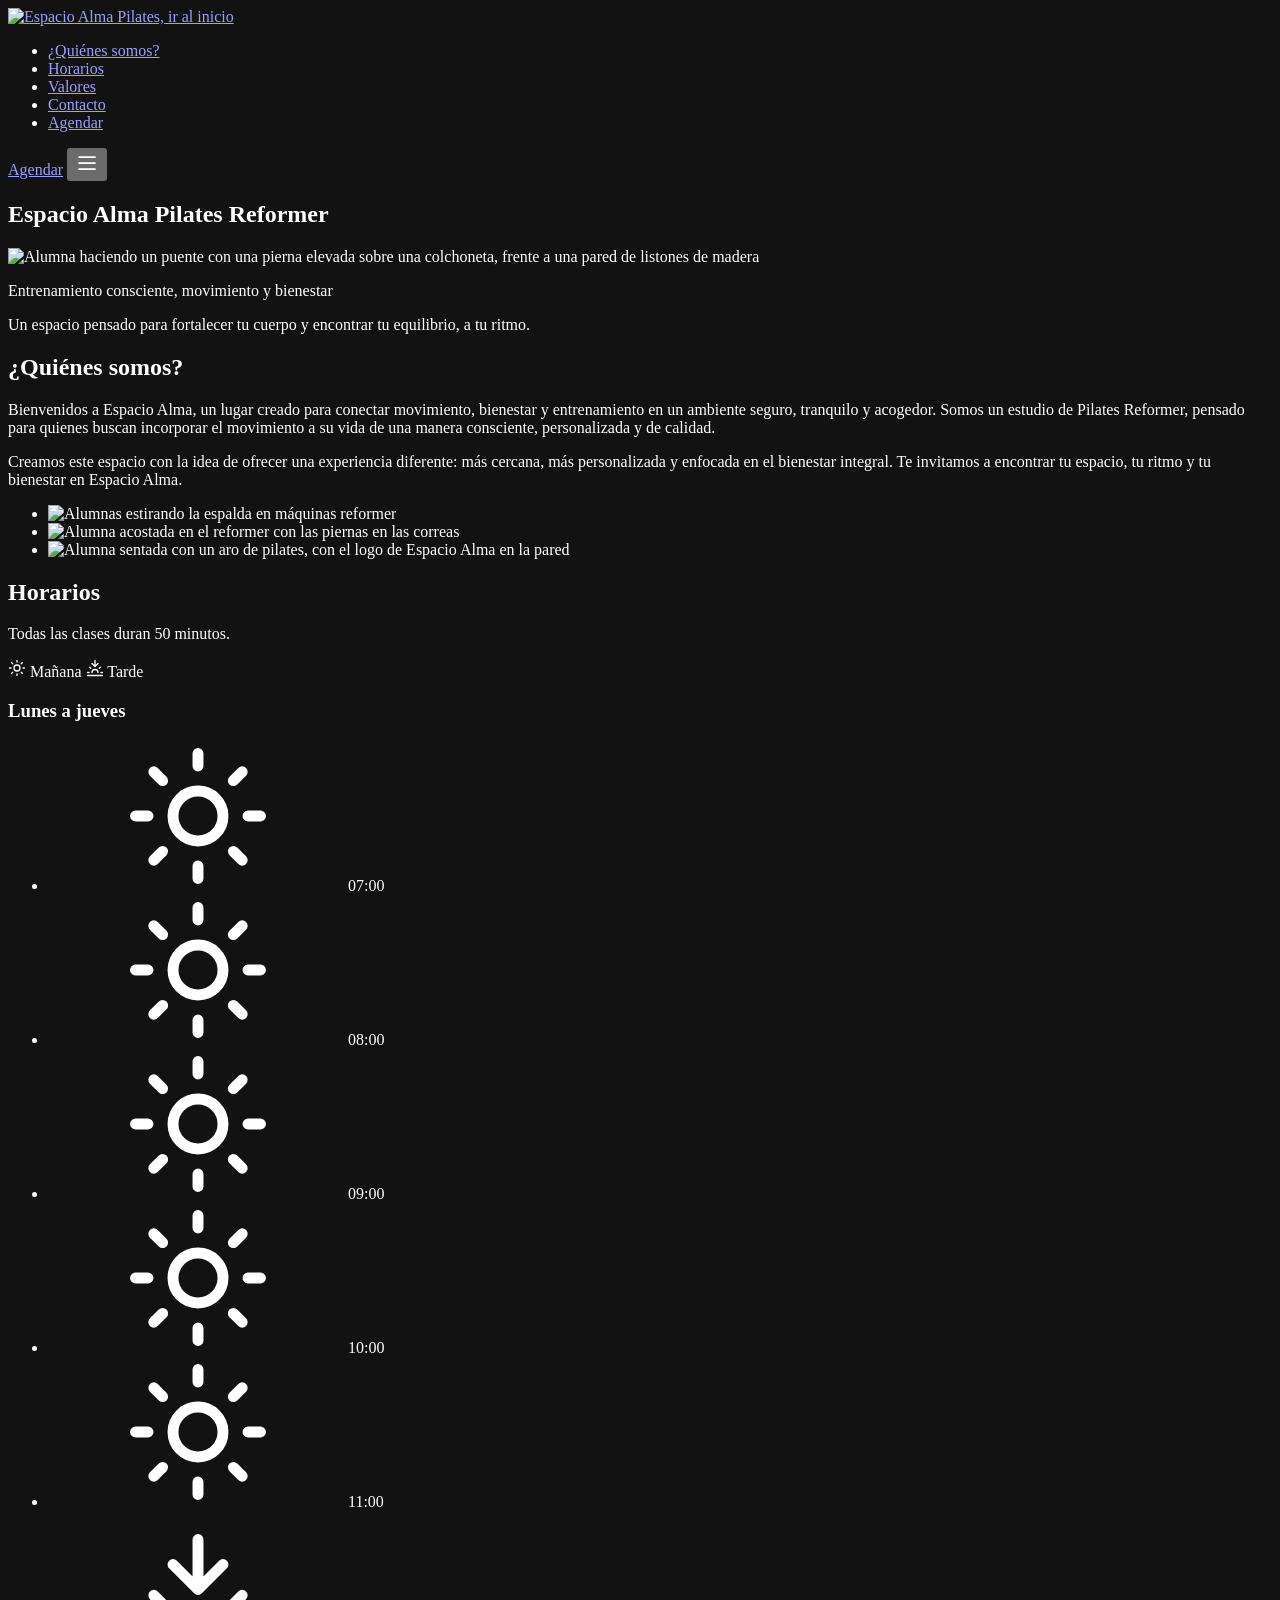
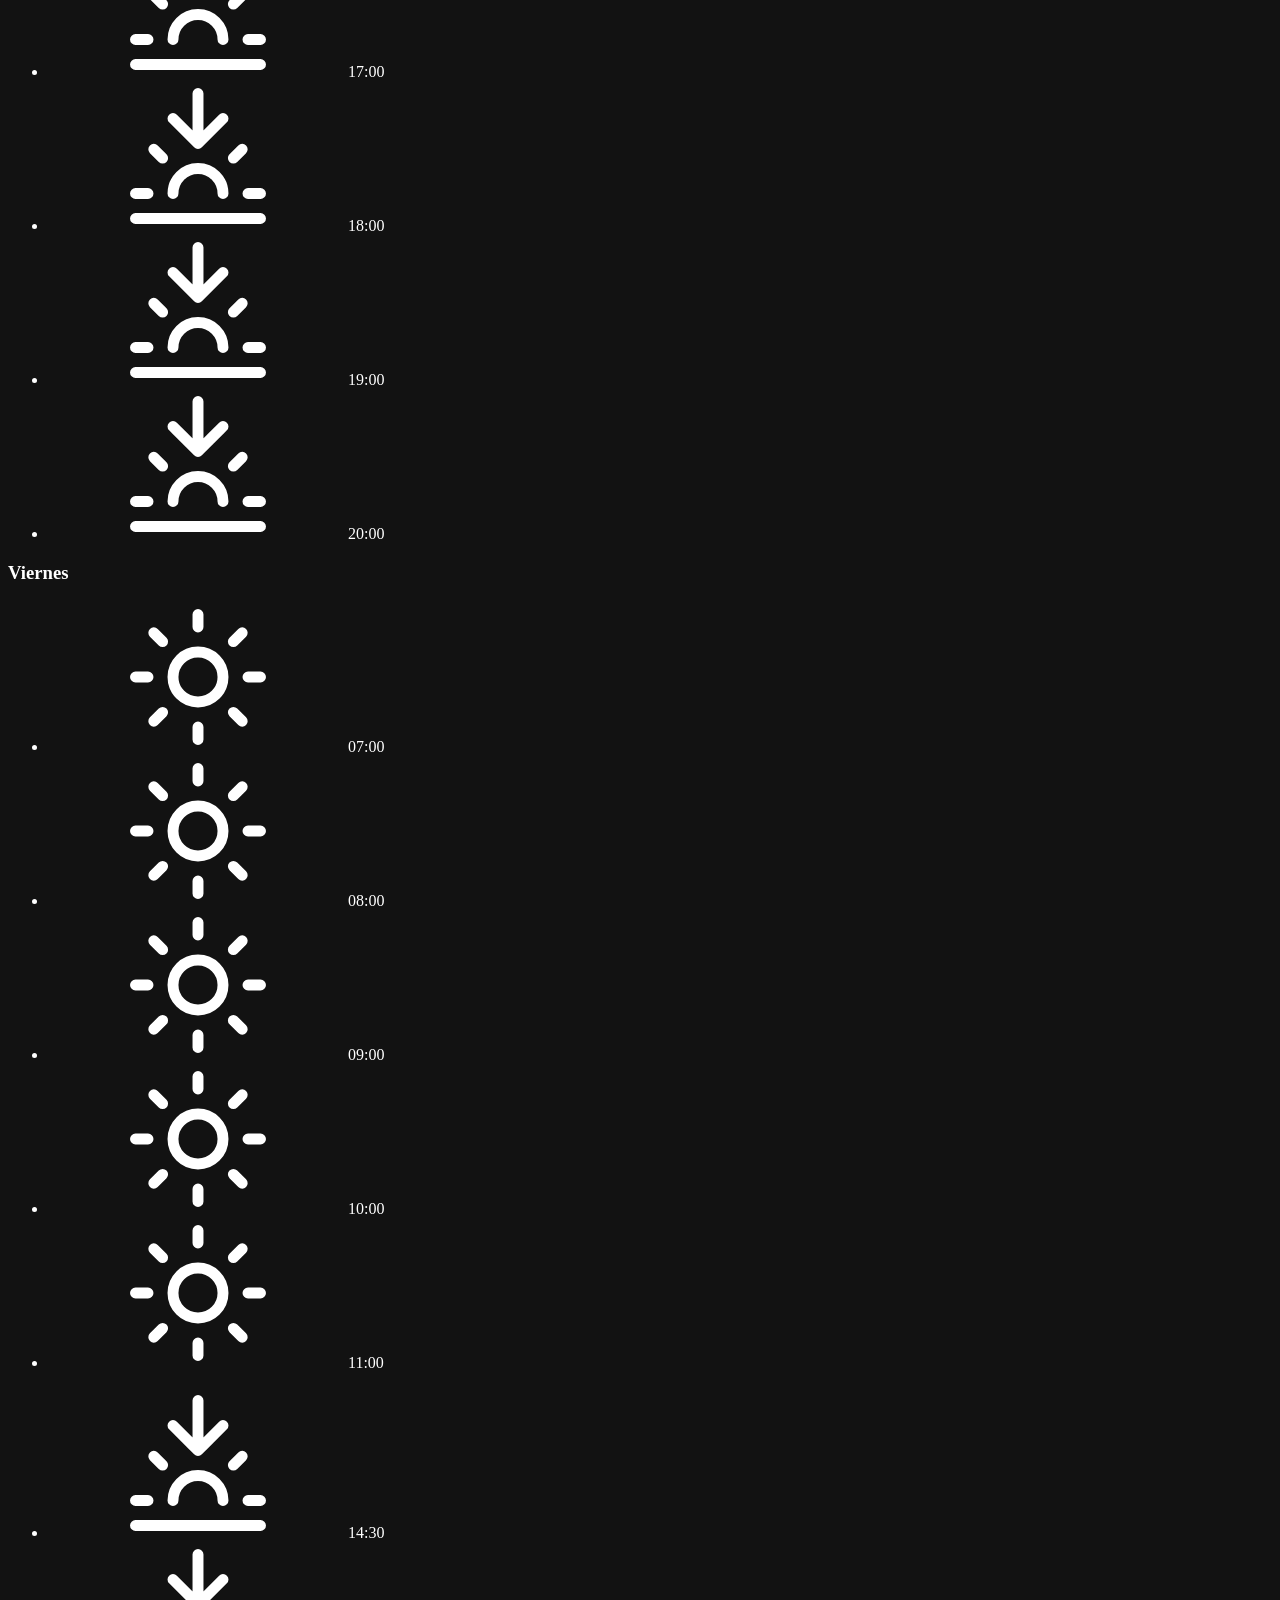
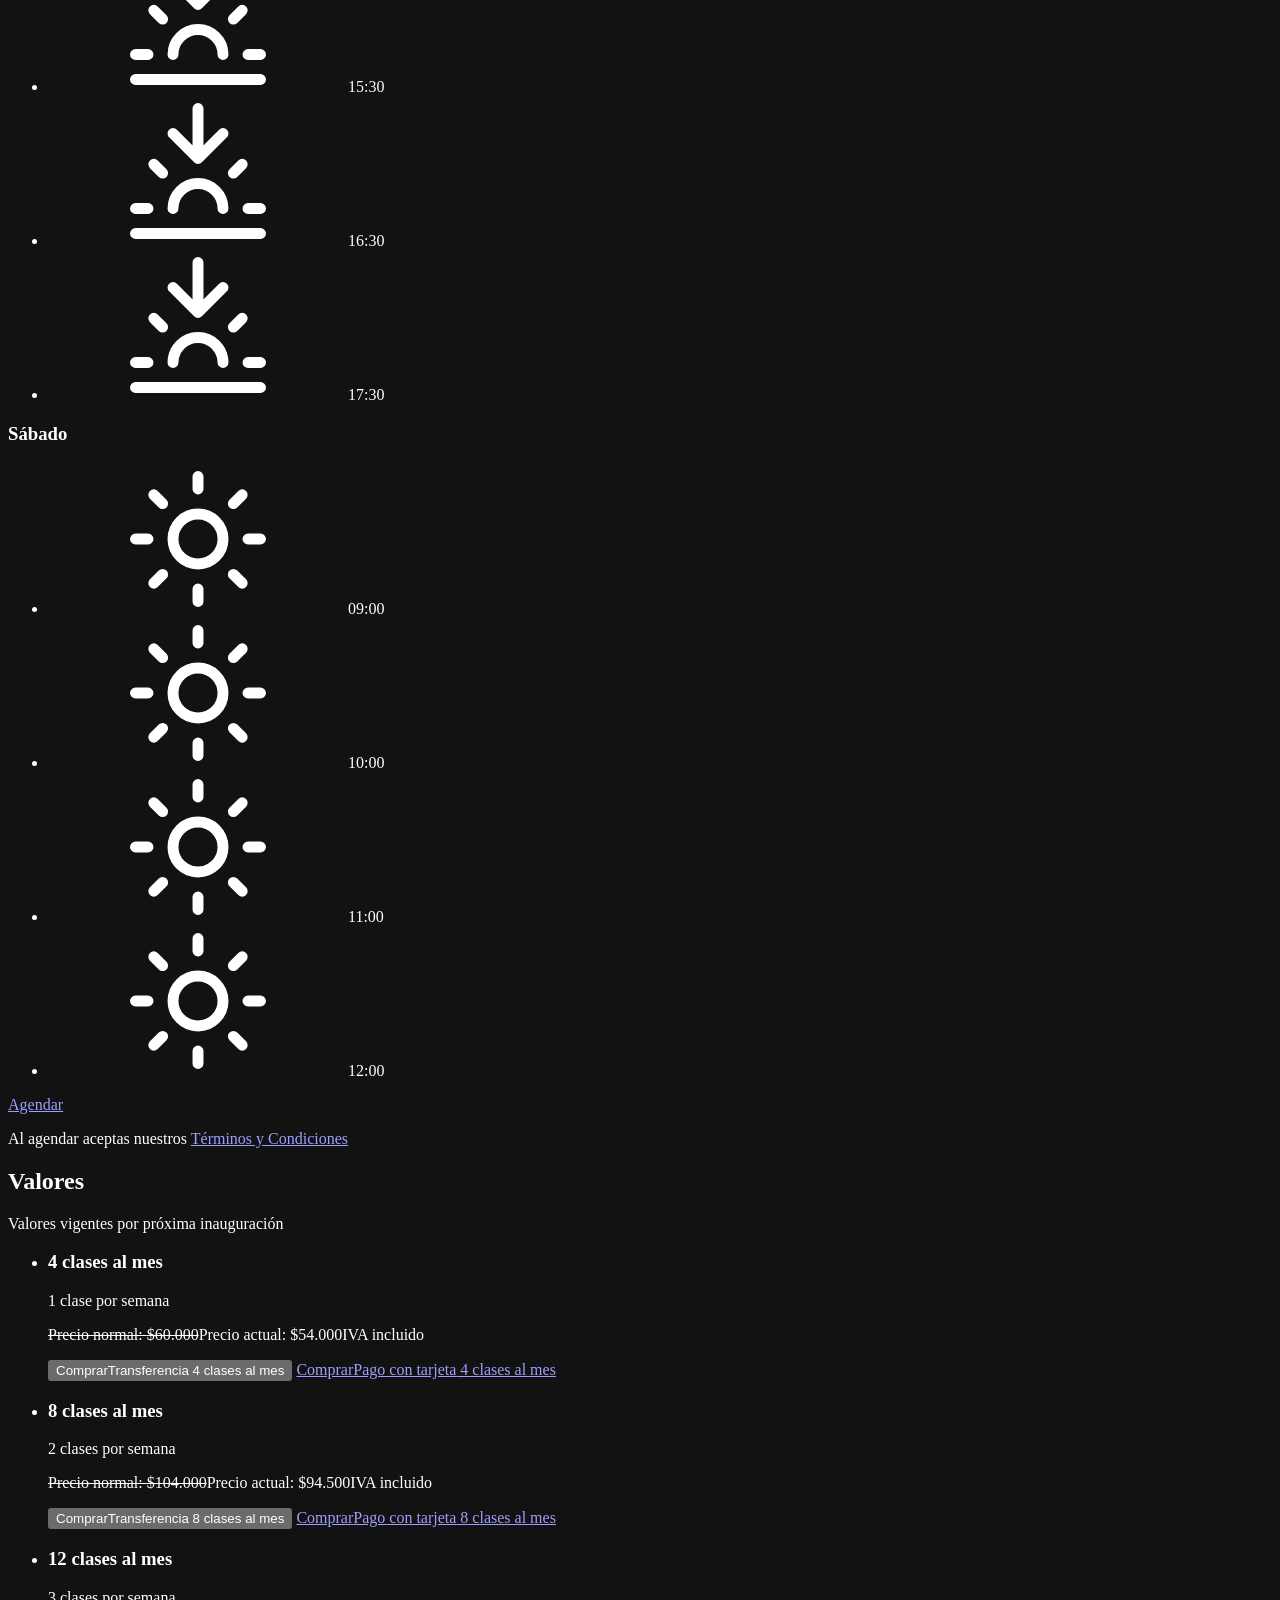
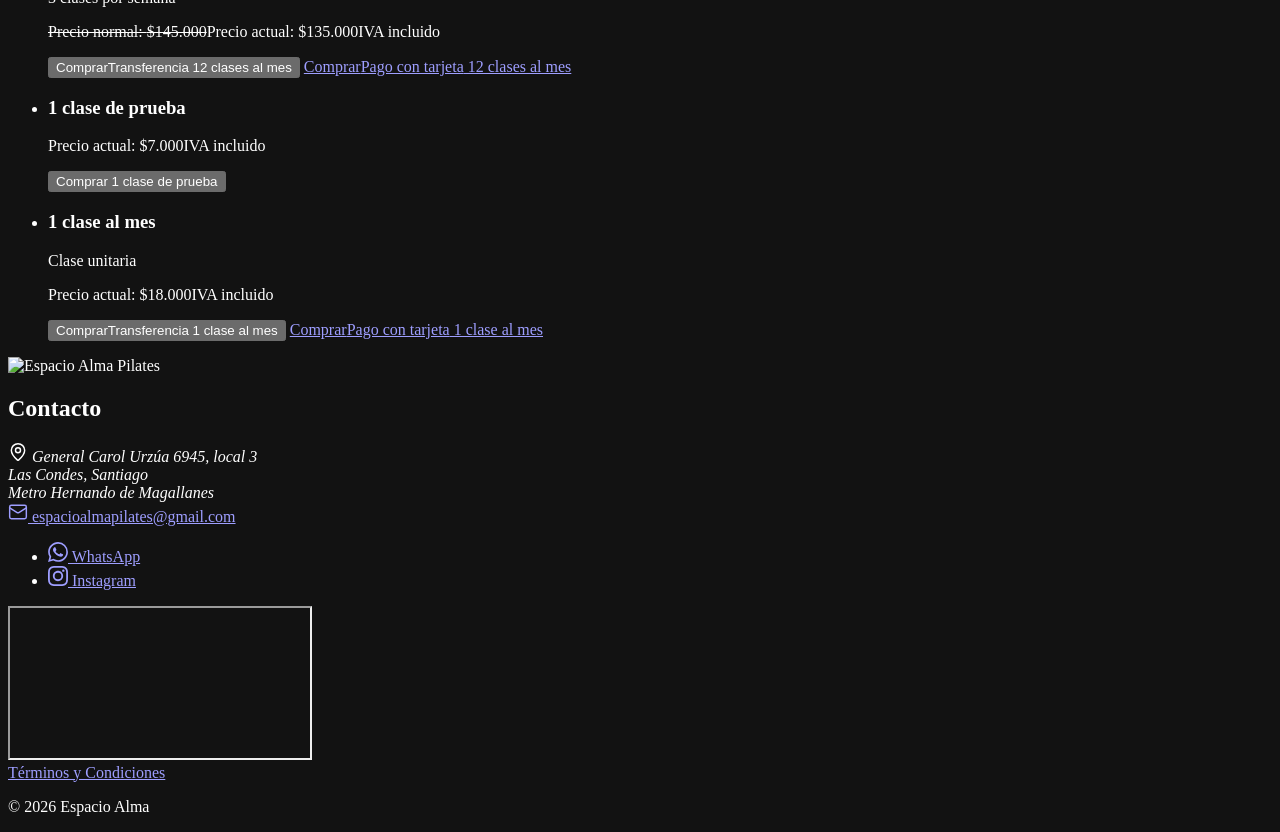
==== site/index.html @ cf37b1a9 "feat(form): add transfer dialog" ====
<!doctype html>
<html lang="es">
<head>
  <meta charset="utf-8">
  <meta name="viewport" content="width=device-width, initial-scale=1, viewport-fit=cover">
  <title>Espacio Alma</title>
  <meta name="description" content="Movimiento, entrenamiento y bienestar en un espacio seguro y acogedor. Estudio de Pilates Reformer en Las Condes, Santiago.">
  <!-- Canonical only names the page's URL and downloads nothing, so there is no file for integrity to check -->
  <!-- nosemgrep: html.security.audit.missing-integrity.missing-integrity -->
  <link rel="canonical" href="https://espacioalma.cl">
  <meta name="theme-color" content="#0b0b0b">
  <meta name="color-scheme" content="dark">
  <link rel="icon" href="/images/logos/espacio-alma-isotype-black.svg">
  <meta property="og:title" content="Espacio Alma">
  <meta property="og:description" content="Movimiento, entrenamiento y bienestar en un espacio seguro y acogedor. Estudio de Pilates Reformer en Las Condes, Santiago.">
  <meta property="og:locale" content="es_CL">
  <meta property="og:image" content="https://espacioalma.cl/images/photos/backbend-on-mat-horizontal.jpg">
  <meta property="og:type" content="website">
  <meta name="twitter:card" content="summary_large_image">
  <meta name="twitter:title" content="Espacio Alma">
  <meta name="twitter:description" content="Movimiento, entrenamiento y bienestar en un espacio seguro y acogedor. Estudio de Pilates Reformer en Las Condes, Santiago.">
  <meta name="twitter:image" content="https://espacioalma.cl/images/photos/backbend-on-mat-horizontal.jpg">
  <link rel="preload" href="/fonts/jost-latin.woff2" as="font" type="font/woff2" crossorigin>
  <link rel="preload" href="/fonts/nunito-sans-latin.woff2" as="font" type="font/woff2" crossorigin>
  <link rel="stylesheet" href="/css/base.css">
  <link rel="stylesheet" href="/css/header.css">
  <link rel="stylesheet" href="/css/hero.css">
  <link rel="stylesheet" href="/css/about.css">
  <link rel="stylesheet" href="/css/schedule.css">
  <link rel="stylesheet" href="/css/pricing.css">
  <link rel="stylesheet" href="/css/footer.css">
  <link rel="stylesheet" href="/css/transfer.css">
  <script type="module" src="/js/menu.js"></script>
</head>
<body>
  <header class="site-header" data-transparent="true">
    <div class="site-header__bar">
      <a class="site-header__logo" href="/">
        <img src="/images/logos/espacio-alma-logo-horizontal-white.svg" alt="Espacio Alma Pilates, ir al inicio" width="851" height="195">
      </a>
      <nav id="main-menu" class="site-header__nav" data-open="false" aria-label="Principal">
        <ul>
          <li><a href="#quienes-somos">¿Quiénes somos?</a></li>
          <li><a href="#horarios">Horarios</a></li>
          <li><a href="#valores">Valores</a></li>
          <li><a href="#contacto">Contacto</a></li>
          <li class="site-header__nav-booking"><a class="button" href="https://agendapro.com/site/cl/pilatesdemariacarolinajimenez/584762?hide_nearby=true" target="_blank" rel="noopener noreferrer">Agendar</a></li>
        </ul>
      </nav>
      <div class="site-header__actions">
        <a class="button button--small" href="https://agendapro.com/site/cl/pilatesdemariacarolinajimenez/584762?hide_nearby=true" target="_blank" rel="noopener noreferrer">Agendar</a>
        <button type="button" class="site-header__menu-button" aria-expanded="false" aria-controls="main-menu" aria-label="Menú">
          <!-- Lucide "menu" icon (ISC license) -->
          <svg viewBox="0 0 24 24" width="24" height="24" fill="none" stroke="currentColor" stroke-width="1.75" stroke-linecap="round" aria-hidden="true"><path d="M4 6h16M4 12h16M4 18h16"/></svg>
        </button>
      </div>
    </div>
  </header>
  <main>
    <section class="hero">
      <h1 class="sr-only">Espacio Alma Pilates Reformer</h1>
      <!-- shortcut: no srcset, the full-screen cover crop never shows it under ~925px wide; add one if a larger original replaces it -->
      <img class="hero__photo hero__photo--backbend" src="/images/photos/backbend-on-mat-horizontal.jpg" alt="Alumna haciendo un puente con una pierna elevada sobre una colchoneta, frente a una pared de listones de madera" width="1493" height="839" fetchpriority="high">
      <div class="hero__content">
        <p class="hero__title">Entrenamiento consciente, movimiento y bienestar</p>
        <p class="hero__tagline">Un espacio pensado para fortalecer tu cuerpo y encontrar tu equilibrio, a tu ritmo.</p>
      </div>
    </section>
    <section id="quienes-somos" class="about">
      <h2 class="title">¿Quiénes somos?</h2>
      <div class="about__text">
        <p>Bienvenidos a Espacio Alma, un lugar creado para conectar movimiento, bienestar y entrenamiento en un ambiente seguro, tranquilo y acogedor. Somos un estudio de Pilates Reformer, pensado para quienes buscan incorporar el movimiento a su vida de una manera consciente, personalizada y de calidad.</p>
        <p>Creamos este espacio con la idea de ofrecer una experiencia diferente: más cercana, más personalizada y enfocada en el bienestar integral. Te invitamos a encontrar tu espacio, tu ritmo y tu bienestar en Espacio Alma.</p>
      </div>
      <ul class="photo-trio">
        <li><img src="/images/photos/reformer-back-stretch-vertical.jpg" srcset="/images/photos/reformer-back-stretch-vertical-512.jpg 512w, /images/photos/reformer-back-stretch-vertical.jpg 1024w" sizes="(min-width: 1240px) 385px, 31vw" alt="Alumnas estirando la espalda en máquinas reformer" width="1024" height="1536" loading="lazy"></li>
        <li><img src="/images/photos/reformer-legs-in-straps-vertical.jpg" srcset="/images/photos/reformer-legs-in-straps-vertical-512.jpg 512w, /images/photos/reformer-legs-in-straps-vertical.jpg 1054w" sizes="(min-width: 1240px) 470px, (min-width: 768px) 38vw, calc(46vw - 11px)" alt="Alumna acostada en el reformer con las piernas en las correas" width="1054" height="1492" loading="lazy"></li>
        <li><img src="/images/photos/pilates-ring-with-logo-vertical.jpg" srcset="/images/photos/pilates-ring-with-logo-vertical-512.jpg 512w, /images/photos/pilates-ring-with-logo-vertical.jpg 1024w" sizes="(min-width: 1240px) 385px, 31vw" alt="Alumna sentada con un aro de pilates, con el logo de Espacio Alma en la pared" width="1024" height="1536" loading="lazy"></li>
      </ul>
    </section>
    <section id="horarios" class="section section--gray">
      <div class="container">
        <h2 class="title">Horarios</h2>
        <p class="subtitle">Todas las clases duran 50 minutos.</p>
        <!-- Lucide "sun" and "sunset" icons (ISC license), drawn once here and reused by every time -->
        <p class="legend" aria-hidden="true">
          <span><svg width="18" height="18"><symbol id="icon-morning" viewBox="0 0 24 24"><g fill="none" stroke="currentColor" stroke-width="1.75" stroke-linecap="round" stroke-linejoin="round"><circle cx="12" cy="12" r="4"/><path d="M12 2v2M12 20v2M4.93 4.93l1.41 1.41M17.66 17.66l1.41 1.41M2 12h2M20 12h2M6.34 17.66l-1.41 1.41M19.07 4.93l-1.41 1.41"/></g></symbol><use href="#icon-morning"/></svg> Mañana</span>
          <span><svg width="18" height="18"><symbol id="icon-afternoon" viewBox="0 0 24 24"><path fill="none" stroke="currentColor" stroke-width="1.75" stroke-linecap="round" stroke-linejoin="round" d="M12 10V2M4.93 10.93l1.41 1.41M2 18h2M20 18h2M19.07 10.93l-1.41 1.41M22 22H2M16 6l-4 4-4-4M16 18a4 4 0 0 0-8 0"/></symbol><use href="#icon-afternoon"/></svg> Tarde</span>
        </p>
        <div class="schedule">
          <div class="schedule__group">
            <h3 class="schedule__days">Lunes a jueves</h3>
            <div class="schedule__slots">
              <ul class="schedule__times" aria-label="Mañana">
                <li><svg aria-hidden="true"><use href="#icon-morning"/></svg>07:00</li>
                <li><svg aria-hidden="true"><use href="#icon-morning"/></svg>08:00</li>
                <li><svg aria-hidden="true"><use href="#icon-morning"/></svg>09:00</li>
                <li><svg aria-hidden="true"><use href="#icon-morning"/></svg>10:00</li>
                <li><svg aria-hidden="true"><use href="#icon-morning"/></svg>11:00</li>
              </ul>
              <ul class="schedule__times" aria-label="Tarde">
                <li><svg aria-hidden="true"><use href="#icon-afternoon"/></svg>17:00</li>
                <li><svg aria-hidden="true"><use href="#icon-afternoon"/></svg>18:00</li>
                <li><svg aria-hidden="true"><use href="#icon-afternoon"/></svg>19:00</li>
                <li><svg aria-hidden="true"><use href="#icon-afternoon"/></svg>20:00</li>
              </ul>
            </div>
          </div>
          <div class="schedule__group">
            <h3 class="schedule__days">Viernes</h3>
            <div class="schedule__slots">
              <ul class="schedule__times" aria-label="Mañana">
                <li><svg aria-hidden="true"><use href="#icon-morning"/></svg>07:00</li>
                <li><svg aria-hidden="true"><use href="#icon-morning"/></svg>08:00</li>
                <li><svg aria-hidden="true"><use href="#icon-morning"/></svg>09:00</li>
                <li><svg aria-hidden="true"><use href="#icon-morning"/></svg>10:00</li>
                <li><svg aria-hidden="true"><use href="#icon-morning"/></svg>11:00</li>
              </ul>
              <ul class="schedule__times" aria-label="Tarde">
                <li><svg aria-hidden="true"><use href="#icon-afternoon"/></svg>14:30</li>
                <li><svg aria-hidden="true"><use href="#icon-afternoon"/></svg>15:30</li>
                <li><svg aria-hidden="true"><use href="#icon-afternoon"/></svg>16:30</li>
                <li><svg aria-hidden="true"><use href="#icon-afternoon"/></svg>17:30</li>
              </ul>
            </div>
          </div>
          <div class="schedule__group">
            <h3 class="schedule__days">Sábado</h3>
            <div class="schedule__slots">
              <ul class="schedule__times" aria-label="Mañana">
                <li><svg aria-hidden="true"><use href="#icon-morning"/></svg>09:00</li>
                <li><svg aria-hidden="true"><use href="#icon-morning"/></svg>10:00</li>
                <li><svg aria-hidden="true"><use href="#icon-morning"/></svg>11:00</li>
                <li><svg aria-hidden="true"><use href="#icon-morning"/></svg>12:00</li>
              </ul>
            </div>
          </div>
        </div>
        <div class="booking">
          <a class="button" href="https://agendapro.com/site/cl/pilatesdemariacarolinajimenez/584762?hide_nearby=true" target="_blank" rel="noopener noreferrer">Agendar</a>
          <p class="booking__terms">Al agendar aceptas nuestros <a href="/terminos-y-condiciones">Términos y Condiciones</a></p>
        </div>
      </div>
    </section>
    <section id="valores" class="section">
      <div class="container">
        <h2 class="title">Valores</h2>
        <p class="subtitle subtitle--strong">Valores vigentes por próxima inauguración</p>
        <ul class="plans">
          <li class="plan">
            <div class="plan__info">
              <h3 class="plan__name"><span class="plan__count">4</span> <span class="plan__unit">clases al mes</span></h3>
              <p class="plan__detail">1 clase por semana</p>
            </div>
            <p class="plan__prices"><s class="plan__previous"><span class="sr-only">Precio normal: </span>$60.000</s><span class="plan__price"><span class="sr-only">Precio actual: </span>$54.000</span><span class="plan__note">IVA incluido</span></p>
            <div class="plan__buttons">
              <button type="button" class="button plan__button" commandfor="transfer" command="show-modal" value="4 clases al mes ($54.000)"><span>Comprar</span><span class="plan__method">Transferencia</span><span class="sr-only"> 4 clases al mes</span></button>
              <a class="button plan__button" href="https://agendapro.com/site/cl/pilatesdemariacarolinajimenez/584762?hide_nearby=true" target="_blank" rel="noopener noreferrer"><span>Comprar</span><span class="plan__method">Pago con tarjeta</span><span class="sr-only"> 4 clases al mes</span></a>
            </div>
          </li>
          <li class="plan">
            <div class="plan__info">
              <h3 class="plan__name"><span class="plan__count">8</span> <span class="plan__unit">clases al mes</span></h3>
              <p class="plan__detail">2 clases por semana</p>
            </div>
            <p class="plan__prices"><s class="plan__previous"><span class="sr-only">Precio normal: </span>$104.000</s><span class="plan__price"><span class="sr-only">Precio actual: </span>$94.500</span><span class="plan__note">IVA incluido</span></p>
            <div class="plan__buttons">
              <button type="button" class="button plan__button" commandfor="transfer" command="show-modal" value="8 clases al mes ($94.500)"><span>Comprar</span><span class="plan__method">Transferencia</span><span class="sr-only"> 8 clases al mes</span></button>
              <a class="button plan__button" href="https://agendapro.com/site/cl/pilatesdemariacarolinajimenez/584762?hide_nearby=true" target="_blank" rel="noopener noreferrer"><span>Comprar</span><span class="plan__method">Pago con tarjeta</span><span class="sr-only"> 8 clases al mes</span></a>
            </div>
          </li>
          <li class="plan">
            <div class="plan__info">
              <h3 class="plan__name"><span class="plan__count">12</span> <span class="plan__unit">clases al mes</span></h3>
              <p class="plan__detail">3 clases por semana</p>
            </div>
            <p class="plan__prices"><s class="plan__previous"><span class="sr-only">Precio normal: </span>$145.000</s><span class="plan__price"><span class="sr-only">Precio actual: </span>$135.000</span><span class="plan__note">IVA incluido</span></p>
            <div class="plan__buttons">
              <button type="button" class="button plan__button" commandfor="transfer" command="show-modal" value="12 clases al mes ($135.000)"><span>Comprar</span><span class="plan__method">Transferencia</span><span class="sr-only"> 12 clases al mes</span></button>
              <a class="button plan__button" href="https://agendapro.com/site/cl/pilatesdemariacarolinajimenez/584762?hide_nearby=true" target="_blank" rel="noopener noreferrer"><span>Comprar</span><span class="plan__method">Pago con tarjeta</span><span class="sr-only"> 12 clases al mes</span></a>
            </div>
          </li>
          <li class="plan">
            <div class="plan__info">
              <h3 class="plan__name"><span class="plan__count">1</span> <span class="plan__unit">clase de prueba</span></h3>
            </div>
            <p class="plan__prices"><span class="plan__price"><span class="sr-only">Precio actual: </span>$7.000</span><span class="plan__note">IVA incluido</span></p>
            <div class="plan__buttons">
              <button type="button" class="button plan__button" commandfor="transfer" command="show-modal" value="1 clase de prueba ($7.000)"><span>Comprar</span><span class="sr-only"> 1 clase de prueba</span></button>
            </div>
          </li>
          <li class="plan">
            <div class="plan__info">
              <h3 class="plan__name"><span class="plan__count">1</span> <span class="plan__unit">clase al mes</span></h3>
              <p class="plan__detail">Clase unitaria</p>
            </div>
            <p class="plan__prices"><span class="plan__price"><span class="sr-only">Precio actual: </span>$18.000</span><span class="plan__note">IVA incluido</span></p>
            <div class="plan__buttons">
              <button type="button" class="button plan__button" commandfor="transfer" command="show-modal" value="1 clase al mes ($18.000)"><span>Comprar</span><span class="plan__method">Transferencia</span><span class="sr-only"> 1 clase al mes</span></button>
              <a class="button plan__button" href="https://agendapro.com/site/cl/pilatesdemariacarolinajimenez/584762?hide_nearby=true" target="_blank" rel="noopener noreferrer"><span>Comprar</span><span class="plan__method">Pago con tarjeta</span><span class="sr-only"> 1 clase al mes</span></a>
            </div>
          </li>
        </ul>
        <dialog id="transfer" class="transfer" aria-labelledby="transfer-title" tabindex="-1" autofocus>
          <div class="transfer__box">
            <button type="button" class="transfer__close" aria-label="Cerrar" commandfor="transfer" command="close">×</button>
            <h1 id="transfer-title" class="transfer__title">Pago con transferencia</h1>
            <p class="transfer__plan"></p>
            <form class="transfer__form" action="https://script.google.com/macros/s/AKfycbyb5BJ1t9gWfDEuC8ehNtrVmK2Mwu0qpOcT61RiPQJoORtY2RmeuXIYQFNbuqDO52m5QA/exec" method="post">
              <p class="transfer__intro">Déjanos tus datos y te enviaremos por correo la información para transferir.</p>
              <div class="transfer__choice">
                <label for="transfer-plan">Plan</label>
                <select id="transfer-plan" name="plan" required>
                  <option value="" disabled selected>Elige un plan</option>
                  <option value="4 clases al mes ($54.000)">4 clases al mes · $54.000</option>
                  <option value="8 clases al mes ($94.500)">8 clases al mes · $94.500</option>
                  <option value="12 clases al mes ($135.000)">12 clases al mes · $135.000</option>
                  <option value="1 clase de prueba ($7.000)">1 clase de prueba · $7.000</option>
                  <option value="1 clase al mes ($18.000)">1 clase al mes · $18.000</option>
                </select>
              </div>
              <div class="field">
                <input id="transfer-name" name="name" placeholder=" " required autocomplete="name" autocapitalize="words" maxlength="120" aria-describedby="transfer-name-message">
                <label for="transfer-name">Nombre y apellido</label>
                <p id="transfer-name-message" class="field__message" aria-live="polite"></p>
              </div>
              <div class="field">
                <input id="transfer-email" name="email" type="email" inputmode="email" placeholder=" " required autocomplete="email" autocorrect="off" spellcheck="false" maxlength="120" aria-describedby="transfer-email-message">
                <label for="transfer-email">Correo</label>
                <p id="transfer-email-message" class="field__message" aria-live="polite"></p>
              </div>
              <div class="field">
                <input id="transfer-phone" name="phone" type="tel" placeholder="+56 9 1234 5678" required autocomplete="tel" maxlength="20" aria-describedby="transfer-phone-message">
                <label for="transfer-phone">Teléfono</label>
                <p id="transfer-phone-message" class="field__message" aria-live="polite"></p>
              </div>
              <input class="transfer__trap" name="website" tabindex="-1" autocomplete="off" aria-hidden="true">
              <p class="transfer__privacy">Usamos tus datos solo para tu inscripción y el pago. Más información en los <a href="/terminos-y-condiciones" target="_blank" rel="noopener noreferrer">Términos y Condiciones</a>.</p>
              <button type="submit" class="button transfer__submit">Enviar</button>
            </form>
          </div>
        </dialog>
        <template id="transfer-done">
          <div class="transfer__done" tabindex="-1">
            <p>Gracias por la información. En breve te contactaremos para enviarte los datos de transferencia.</p>
            <!-- Against scams: someone could write pretending to be the studio with another bank account -->
            <p><strong>IMPORTANTE:</strong> Los datos para transferir te llegarán solo desde <strong class="transfer__email">espacioalmapilates@gmail.com</strong>. Si recibes datos bancarios desde otra dirección, no transfieras y avísanos.</p>
            <button type="button" class="button transfer__submit">Cerrar</button>
          </div>
        </template>
      </div>
    </section>
  </main>
  <footer id="contacto" class="site-footer">
    <div class="container">
      <div class="site-footer__body">
        <div class="site-footer__info">
          <img class="site-footer__logo" src="/images/logos/espacio-alma-logo.svg" alt="Espacio Alma Pilates" width="596" height="457" loading="lazy">
          <h2 class="sr-only">Contacto</h2>
          <!-- Icons: location and email from Lucide (ISC), WhatsApp and Instagram from Simple Icons (CC0) -->
          <address class="site-footer__item">
            <svg viewBox="0 0 24 24" width="20" height="20" aria-hidden="true"><g fill="none" stroke="currentColor" stroke-width="1.75" stroke-linecap="round" stroke-linejoin="round"><path d="M20 10c0 4.993-5.539 10.193-7.399 11.799a1 1 0 0 1-1.202 0C9.539 20.193 4 14.993 4 10a8 8 0 0 1 16 0"/><circle cx="12" cy="10" r="3"/></g></svg>
            <span>General Carol Urzúa 6945, local 3<br>Las Condes, Santiago<br><span class="site-footer__landmark">Metro Hernando de Magallanes</span></span>
          </address>
          <a class="site-footer__item" href="mailto:espacioalmapilates@gmail.com">
            <svg viewBox="0 0 24 24" width="20" height="20" aria-hidden="true"><g fill="none" stroke="currentColor" stroke-width="1.75" stroke-linecap="round" stroke-linejoin="round"><path d="m22 7-8.991 5.727a2 2 0 0 1-2.009 0L2 7"/><rect x="2" y="4" width="20" height="16" rx="2"/></g></svg>
            <span>espacioalmapilates@gmail.com</span>
          </a>
          <ul class="site-footer__buttons">
            <li>
              <a class="site-footer__button site-footer__button--whatsapp" href="https://wa.me/56963004169" target="_blank" rel="noopener noreferrer">
                <svg viewBox="0 0 24 24" width="20" height="20" aria-hidden="true"><path fill="currentColor" d="M17.472 14.382c-.297-.149-1.758-.867-2.03-.967-.273-.099-.471-.148-.67.15-.197.297-.767.966-.94 1.164-.173.199-.347.223-.644.075-.297-.15-1.255-.463-2.39-1.475-.883-.788-1.48-1.761-1.653-2.059-.173-.297-.018-.458.13-.606.134-.133.298-.347.446-.52.149-.174.198-.298.298-.497.099-.198.05-.371-.025-.52-.075-.149-.669-1.612-.916-2.207-.242-.579-.487-.5-.669-.51-.173-.008-.371-.01-.57-.01-.198 0-.52.074-.792.372-.272.297-1.04 1.016-1.04 2.479 0 1.462 1.065 2.875 1.213 3.074.149.198 2.096 3.2 5.077 4.487.709.306 1.262.489 1.694.625.712.227 1.36.195 1.871.118.571-.085 1.758-.719 2.006-1.413.248-.694.248-1.289.173-1.413-.074-.124-.272-.198-.57-.347m-5.421 7.403h-.004a9.87 9.87 0 01-5.031-1.378l-.361-.214-3.741.982.998-3.648-.235-.374a9.86 9.86 0 01-1.51-5.26c.001-5.45 4.436-9.884 9.888-9.884 2.64 0 5.122 1.03 6.988 2.898a9.825 9.825 0 012.893 6.994c-.003 5.45-4.437 9.884-9.885 9.884m8.413-18.297A11.815 11.815 0 0012.05 0C5.495 0 .16 5.335.157 11.892c0 2.096.547 4.142 1.588 5.945L.057 24l6.305-1.654a11.882 11.882 0 005.683 1.448h.005c6.554 0 11.89-5.335 11.893-11.893a11.821 11.821 0 00-3.48-8.413Z"/></svg>
                WhatsApp
              </a>
            </li>
            <li>
              <a class="site-footer__button site-footer__button--instagram" href="https://www.instagram.com/espacioalma.pilates/" target="_blank" rel="noopener noreferrer">
                <svg viewBox="0 0 24 24" width="20" height="20" aria-hidden="true"><path fill="currentColor" d="M7.0301.084c-1.2768.0602-2.1487.264-2.911.5634-.7888.3075-1.4575.72-2.1228 1.3877-.6652.6677-1.075 1.3368-1.3802 2.127-.2954.7638-.4956 1.6365-.552 2.914-.0564 1.2775-.0689 1.6882-.0626 4.947.0062 3.2586.0206 3.6671.0825 4.9473.061 1.2765.264 2.1482.5635 2.9107.308.7889.72 1.4573 1.388 2.1228.6679.6655 1.3365 1.0743 2.1285 1.38.7632.295 1.6361.4961 2.9134.552 1.2773.056 1.6884.069 4.9462.0627 3.2578-.0062 3.668-.0207 4.9478-.0814 1.28-.0607 2.147-.2652 2.9098-.5633.7889-.3086 1.4578-.72 2.1228-1.3881.665-.6682 1.0745-1.3378 1.3795-2.1284.2957-.7632.4966-1.636.552-2.9124.056-1.2809.0692-1.6898.063-4.948-.0063-3.2583-.021-3.6668-.0817-4.9465-.0607-1.2797-.264-2.1487-.5633-2.9117-.3084-.7889-.72-1.4568-1.3876-2.1228C21.2982 1.33 20.628.9208 19.8378.6165 19.074.321 18.2017.1197 16.9244.0645 15.6471.0093 15.236-.005 11.977.0014 8.718.0076 8.31.0215 7.0301.0839m.1402 21.6932c-1.17-.0509-1.8053-.2453-2.2287-.408-.5606-.216-.96-.4771-1.3819-.895-.422-.4178-.6811-.8186-.9-1.378-.1644-.4234-.3624-1.058-.4171-2.228-.0595-1.2645-.072-1.6442-.079-4.848-.007-3.2037.0053-3.583.0607-4.848.05-1.169.2456-1.805.408-2.2282.216-.5613.4762-.96.895-1.3816.4188-.4217.8184-.6814 1.3783-.9003.423-.1651 1.0575-.3614 2.227-.4171 1.2655-.06 1.6447-.072 4.848-.079 3.2033-.007 3.5835.005 4.8495.0608 1.169.0508 1.8053.2445 2.228.408.5608.216.96.4754 1.3816.895.4217.4194.6816.8176.9005 1.3787.1653.4217.3617 1.056.4169 2.2263.0602 1.2655.0739 1.645.0796 4.848.0058 3.203-.0055 3.5834-.061 4.848-.051 1.17-.245 1.8055-.408 2.2294-.216.5604-.4763.96-.8954 1.3814-.419.4215-.8181.6811-1.3783.9-.4224.1649-1.0577.3617-2.2262.4174-1.2656.0595-1.6448.072-4.8493.079-3.2045.007-3.5825-.006-4.848-.0608M16.953 5.5864A1.44 1.44 0 1 0 18.39 4.144a1.44 1.44 0 0 0-1.437 1.4424M5.8385 12.012c.0067 3.4032 2.7706 6.1557 6.173 6.1493 3.4026-.0065 6.157-2.7701 6.1506-6.1733-.0065-3.4032-2.771-6.1565-6.174-6.1498-3.403.0067-6.156 2.771-6.1496 6.1738M8 12.0077a4 4 0 1 1 4.008 3.9921A3.9996 3.9996 0 0 1 8 12.0077"/></svg>
                Instagram
              </a>
            </li>
          </ul>
        </div>
        <iframe class="site-footer__map" title="Mapa: General Carol Urzúa 6945, local 3, Las Condes, Santiago" src="https://www.google.com/maps?q=General%20Carol%20Urz%C3%BAa%206945%2C%20local%203%2C%20Las%20Condes%2C%20Santiago&amp;output=embed" loading="lazy"></iframe>
      </div>
      <div class="site-footer__bottom">
        <a href="/terminos-y-condiciones">Términos y Condiciones</a>
        <!-- shortcut: the year is fixed, update it every January -->
        <p>© 2026 Espacio Alma</p>
      </div>
    </div>
  </footer>
</body>
</html>
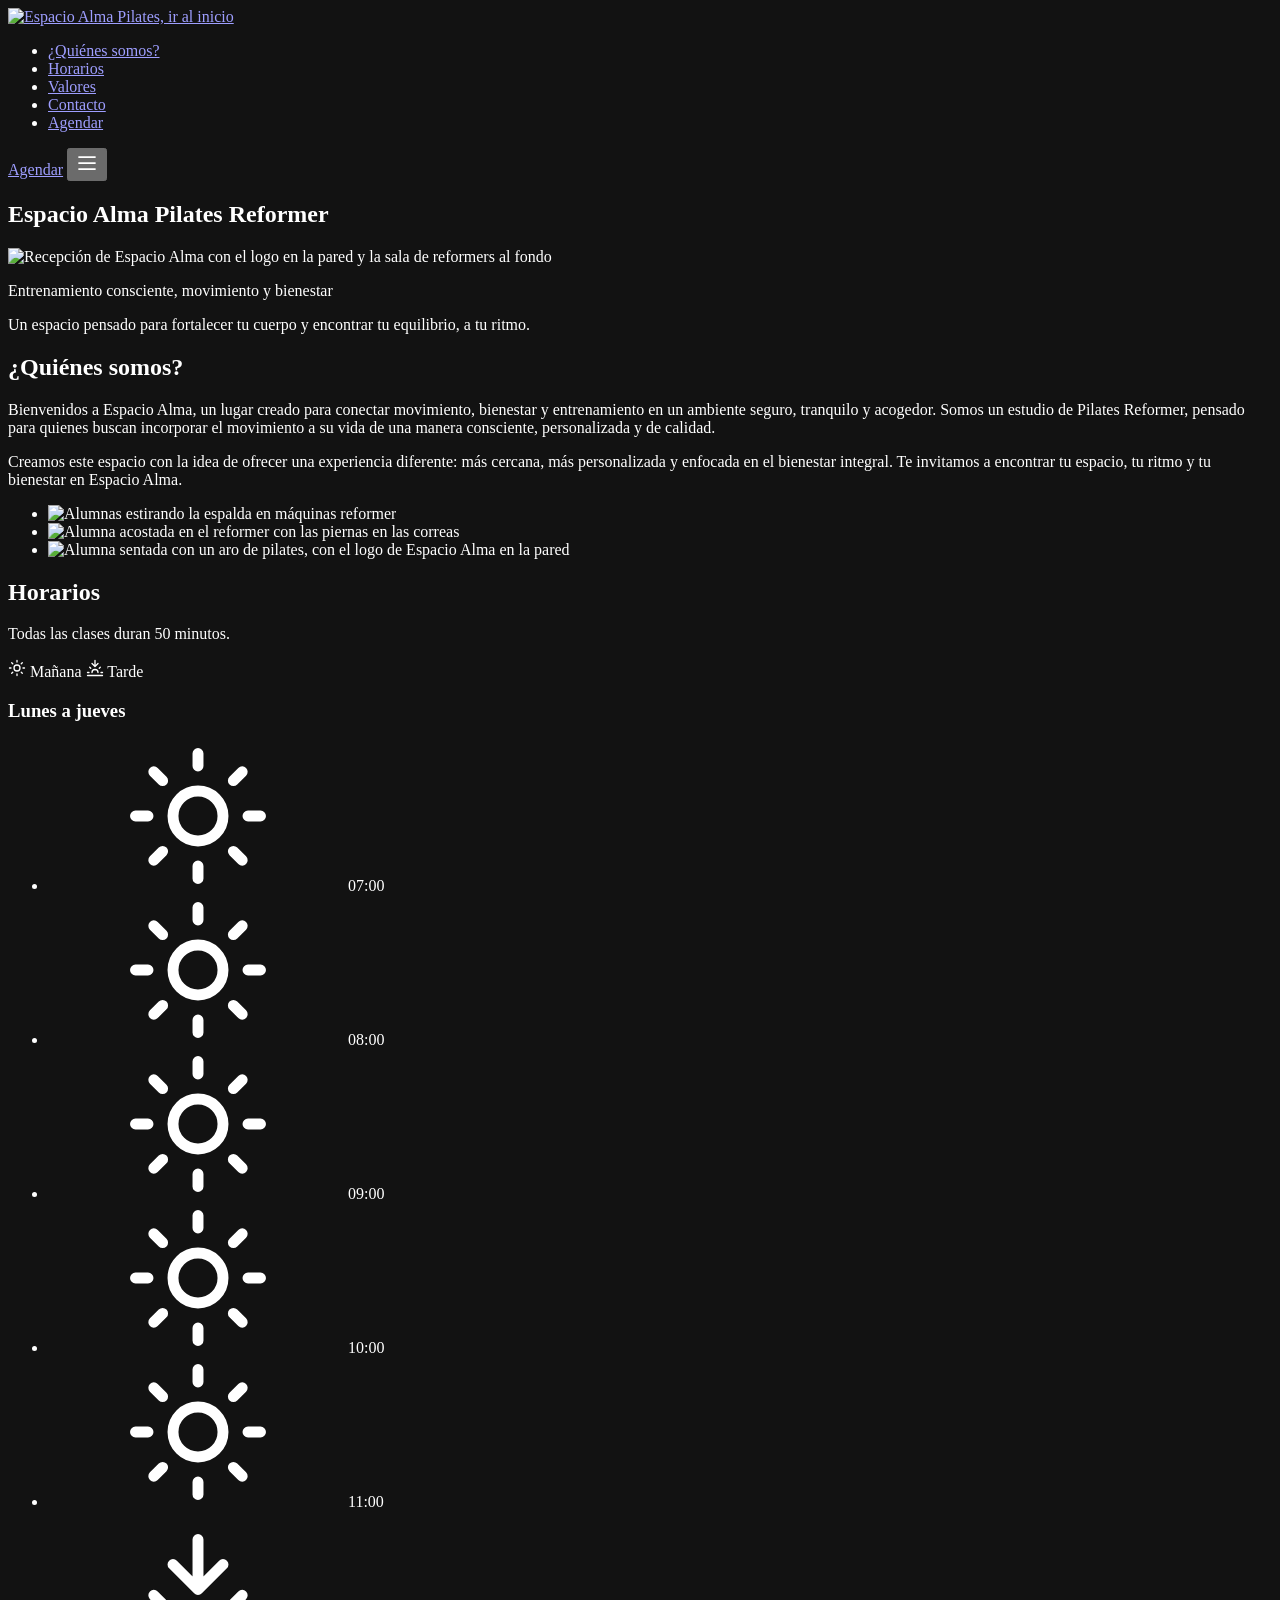
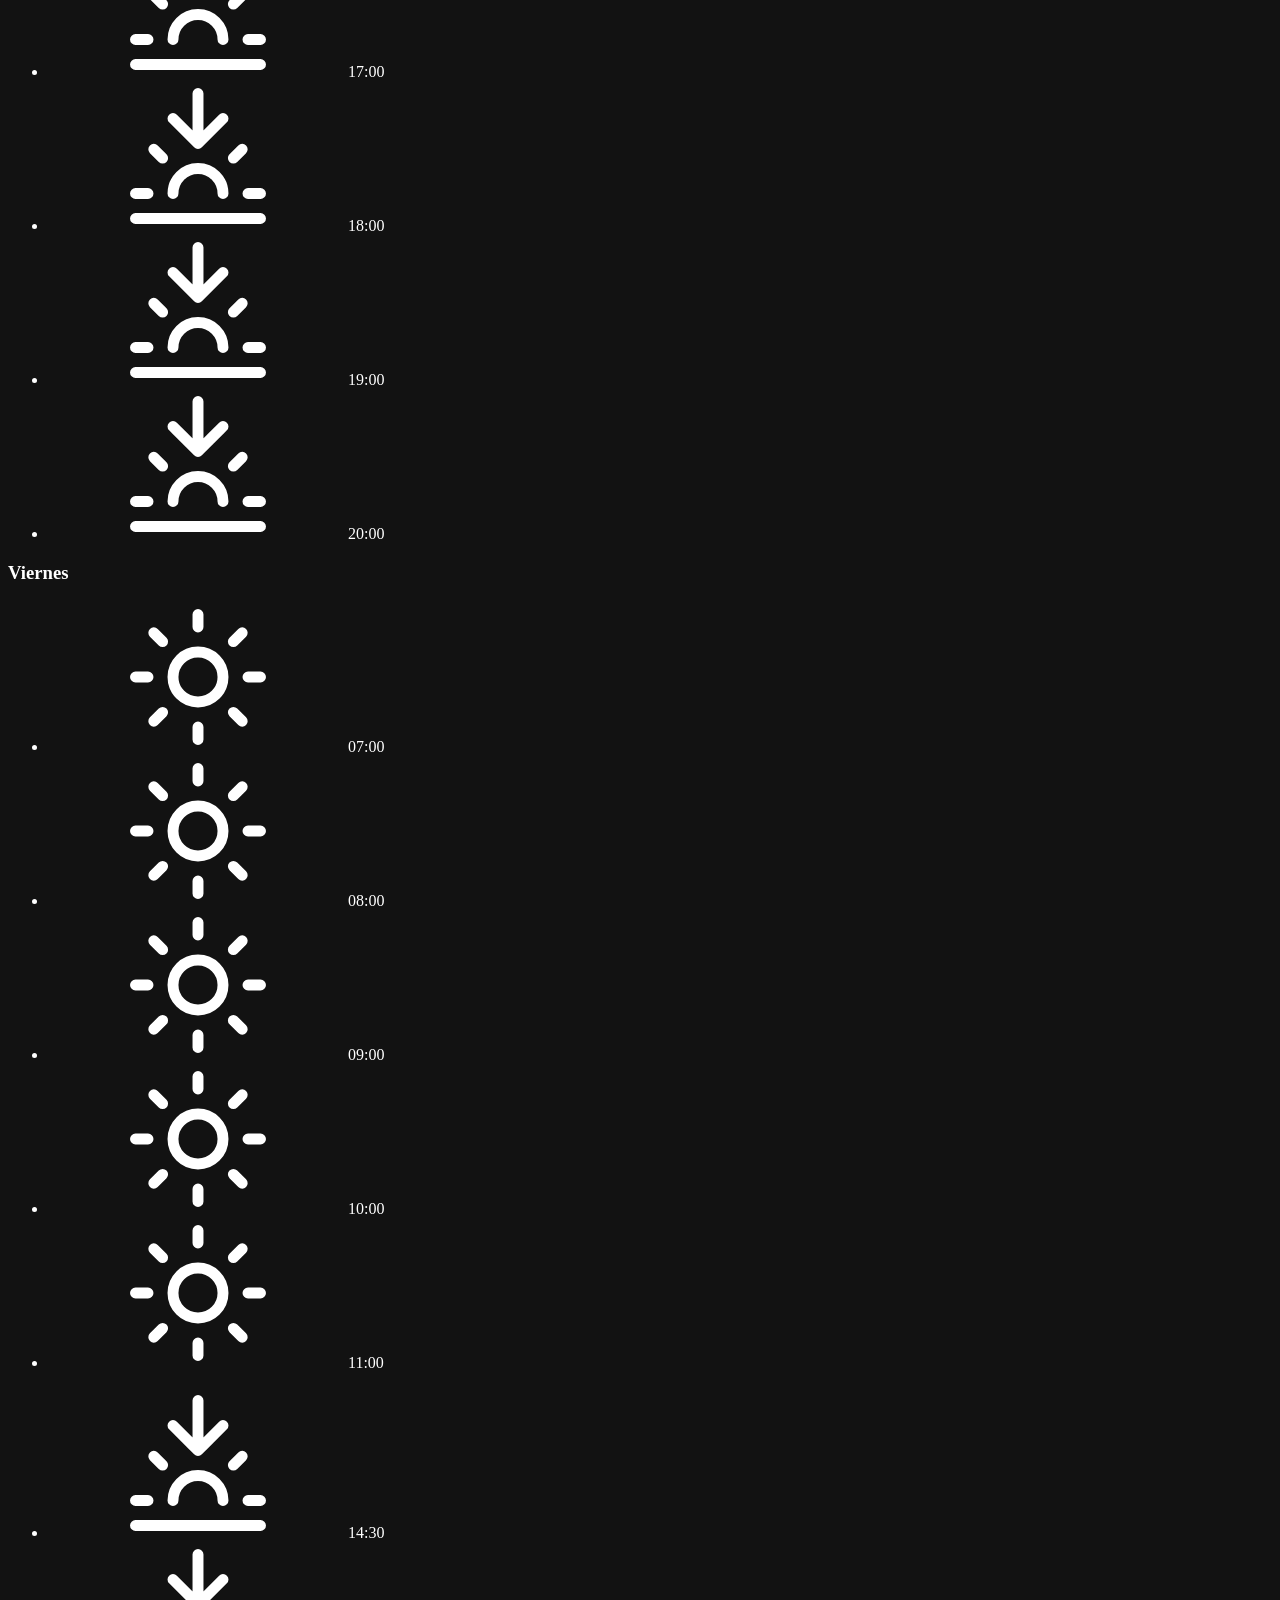
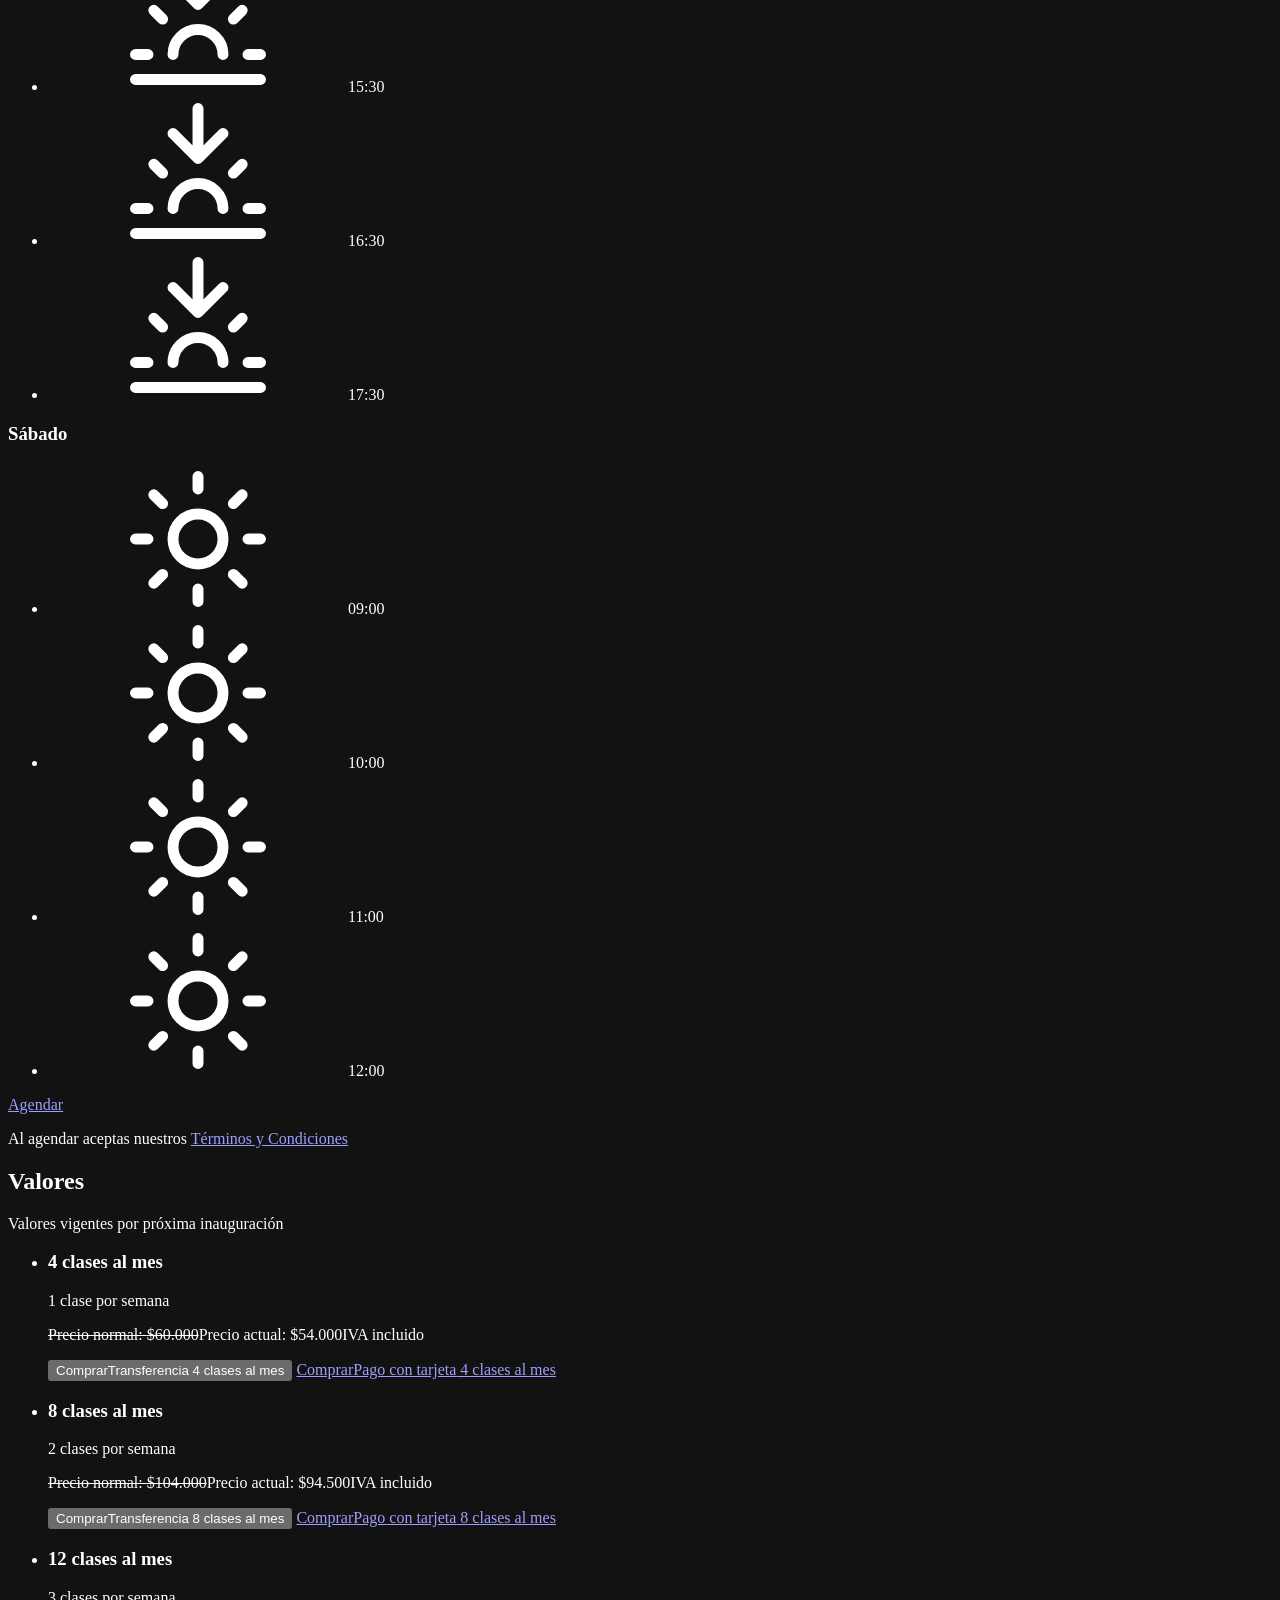
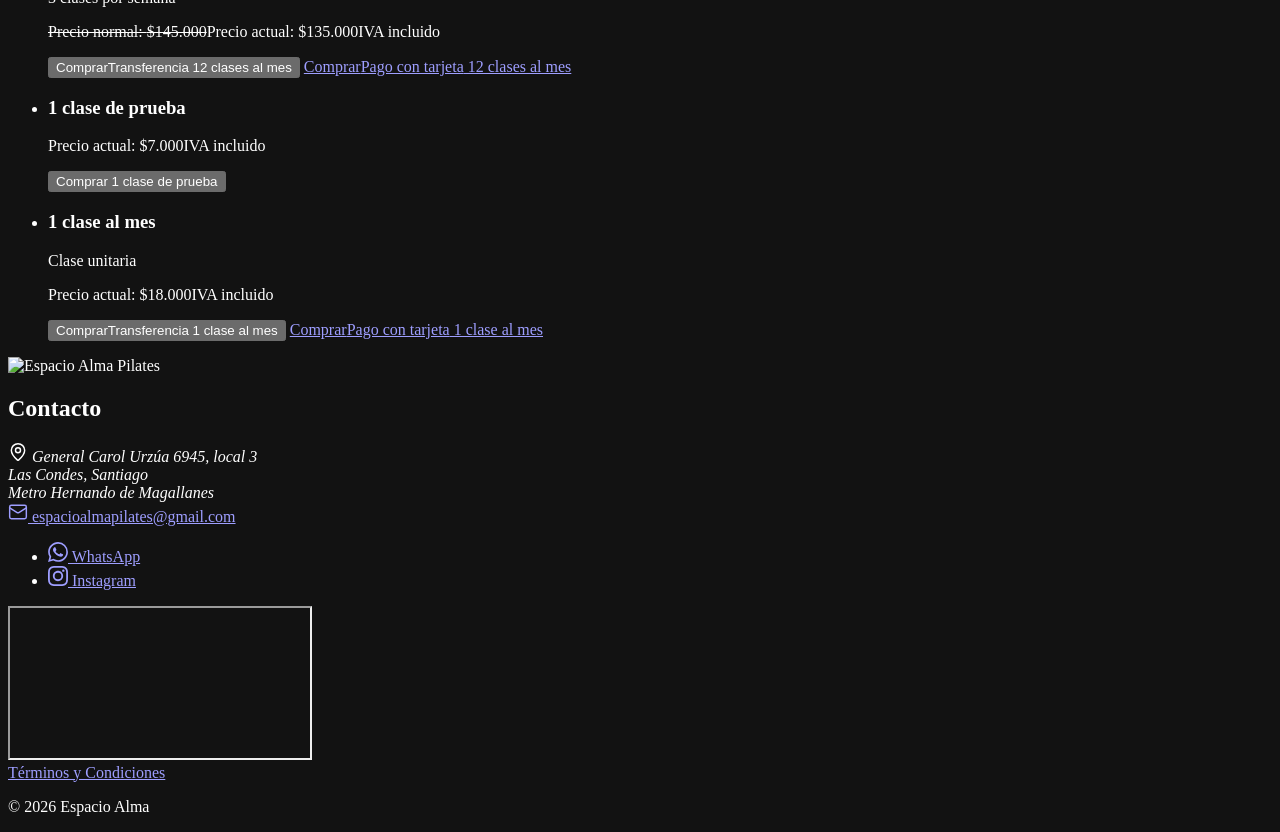
==== commit ed6159a0: "feat(hero): replace the hero photo" ====
--- a/site/index.html
+++ b/site/index.html
@@ -14,12 +14,12 @@
   <meta property="og:title" content="Espacio Alma">
   <meta property="og:description" content="Movimiento, entrenamiento y bienestar en un espacio seguro y acogedor. Estudio de Pilates Reformer en Las Condes, Santiago.">
   <meta property="og:locale" content="es_CL">
-  <meta property="og:image" content="https://espacioalma.cl/images/photos/backbend-on-mat-horizontal.jpg">
+  <meta property="og:image" content="https://espacioalma.cl/images/photos/studio-reception-horizontal.jpg">
   <meta property="og:type" content="website">
   <meta name="twitter:card" content="summary_large_image">
   <meta name="twitter:title" content="Espacio Alma">
   <meta name="twitter:description" content="Movimiento, entrenamiento y bienestar en un espacio seguro y acogedor. Estudio de Pilates Reformer en Las Condes, Santiago.">
-  <meta name="twitter:image" content="https://espacioalma.cl/images/photos/backbend-on-mat-horizontal.jpg">
+  <meta name="twitter:image" content="https://espacioalma.cl/images/photos/studio-reception-horizontal.jpg">
   <link rel="preload" href="/fonts/jost-latin.woff2" as="font" type="font/woff2" crossorigin>
   <link rel="preload" href="/fonts/nunito-sans-latin.woff2" as="font" type="font/woff2" crossorigin>
   <link rel="stylesheet" href="/css/base.css">
@@ -31,6 +31,7 @@
   <link rel="stylesheet" href="/css/footer.css">
   <link rel="stylesheet" href="/css/transfer.css">
   <script type="module" src="/js/menu.js"></script>
+  <script type="module" src="/js/transfer.js"></script>
 </head>
 <body>
   <header class="site-header" data-transparent="true">
@@ -59,8 +60,8 @@
   <main>
     <section class="hero">
       <h1 class="sr-only">Espacio Alma Pilates Reformer</h1>
-      <!-- shortcut: no srcset, the full-screen cover crop never shows it under ~925px wide; add one if a larger original replaces it -->
-      <img class="hero__photo hero__photo--backbend" src="/images/photos/backbend-on-mat-horizontal.jpg" alt="Alumna haciendo un puente con una pierna elevada sobre una colchoneta, frente a una pared de listones de madera" width="1493" height="839" fetchpriority="high">
+      <!-- shortcut: no srcset, the full-screen cover crop never shows it under ~960px wide; add one if an original much wider than ~2000px replaces it -->
+      <img class="hero__photo" src="/images/photos/studio-reception-horizontal.jpg" alt="Recepción de Espacio Alma con el logo en la pared y la sala de reformers al fondo" width="1774" height="887" fetchpriority="high">
       <div class="hero__content">
         <p class="hero__title">Entrenamiento consciente, movimiento y bienestar</p>
         <p class="hero__tagline">Un espacio pensado para fortalecer tu cuerpo y encontrar tu equilibrio, a tu ritmo.</p>
@@ -206,19 +207,17 @@
             <button type="button" class="transfer__close" aria-label="Cerrar" commandfor="transfer" command="close">×</button>
             <h1 id="transfer-title" class="transfer__title">Pago con transferencia</h1>
             <p class="transfer__plan"></p>
+            <!-- Sending needs transfer.js: without it Apps Script answers with raw JSON; transfer.js removes this -->
+            <div class="transfer__done">
+              <p>Para enviar el formulario necesitas activar JavaScript en tu navegador.</p>
+              <p>Si prefieres, escríbenos a <strong class="transfer__email">espacioalmapilates@gmail.com</strong> con el plan que quieres y te enviaremos los datos para transferir.</p>
+              <button type="button" class="button transfer__submit" commandfor="transfer" command="close">Cerrar</button>
+            </div>
+            <!-- The form posts to Apps Script, on another domain and with no session, so a CSRF token protects nothing -->
+            <!-- nosemgrep: python.django.security.django-no-csrf-token.django-no-csrf-token -->
             <form class="transfer__form" action="https://script.google.com/macros/s/AKfycbyb5BJ1t9gWfDEuC8ehNtrVmK2Mwu0qpOcT61RiPQJoORtY2RmeuXIYQFNbuqDO52m5QA/exec" method="post">
               <p class="transfer__intro">Déjanos tus datos y te enviaremos por correo la información para transferir.</p>
-              <div class="transfer__choice">
-                <label for="transfer-plan">Plan</label>
-                <select id="transfer-plan" name="plan" required>
-                  <option value="" disabled selected>Elige un plan</option>
-                  <option value="4 clases al mes ($54.000)">4 clases al mes · $54.000</option>
-                  <option value="8 clases al mes ($94.500)">8 clases al mes · $94.500</option>
-                  <option value="12 clases al mes ($135.000)">12 clases al mes · $135.000</option>
-                  <option value="1 clase de prueba ($7.000)">1 clase de prueba · $7.000</option>
-                  <option value="1 clase al mes ($18.000)">1 clase al mes · $18.000</option>
-                </select>
-              </div>
+              <input type="hidden" name="plan">
               <div class="field">
                 <input id="transfer-name" name="name" placeholder=" " required autocomplete="name" autocapitalize="words" maxlength="120" aria-describedby="transfer-name-message">
                 <label for="transfer-name">Nombre y apellido</label>
@@ -234,7 +233,6 @@
                 <label for="transfer-phone">Teléfono</label>
                 <p id="transfer-phone-message" class="field__message" aria-live="polite"></p>
               </div>
-              <input class="transfer__trap" name="website" tabindex="-1" autocomplete="off" aria-hidden="true">
               <p class="transfer__privacy">Usamos tus datos solo para tu inscripción y el pago. Más información en los <a href="/terminos-y-condiciones" target="_blank" rel="noopener noreferrer">Términos y Condiciones</a>.</p>
               <button type="submit" class="button transfer__submit">Enviar</button>
             </form>
@@ -285,7 +283,7 @@
       </div>
       <div class="site-footer__bottom">
         <a href="/terminos-y-condiciones">Términos y Condiciones</a>
-        <!-- shortcut: the year is fixed, update it every January -->
+        <!-- shortcut: the year is fixed, update it every January in both pages -->
         <p>© 2026 Espacio Alma</p>
       </div>
     </div>
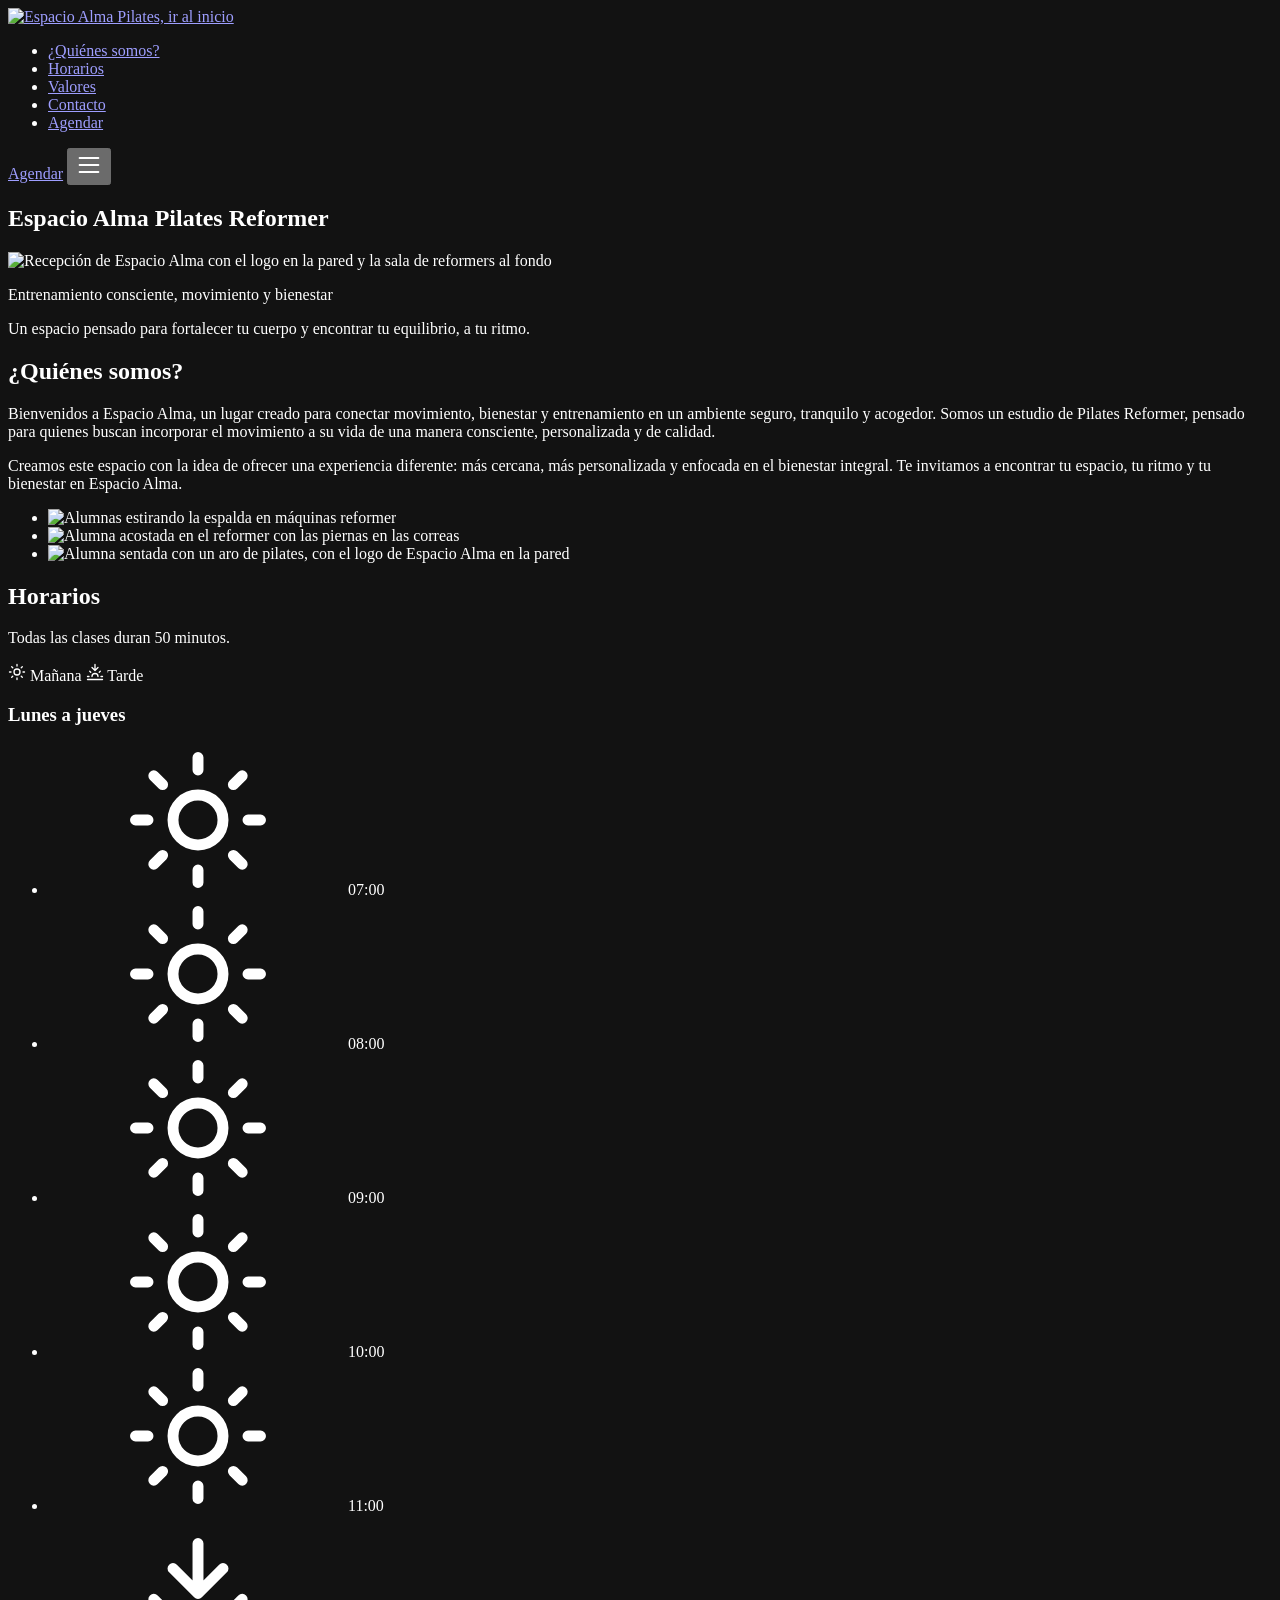
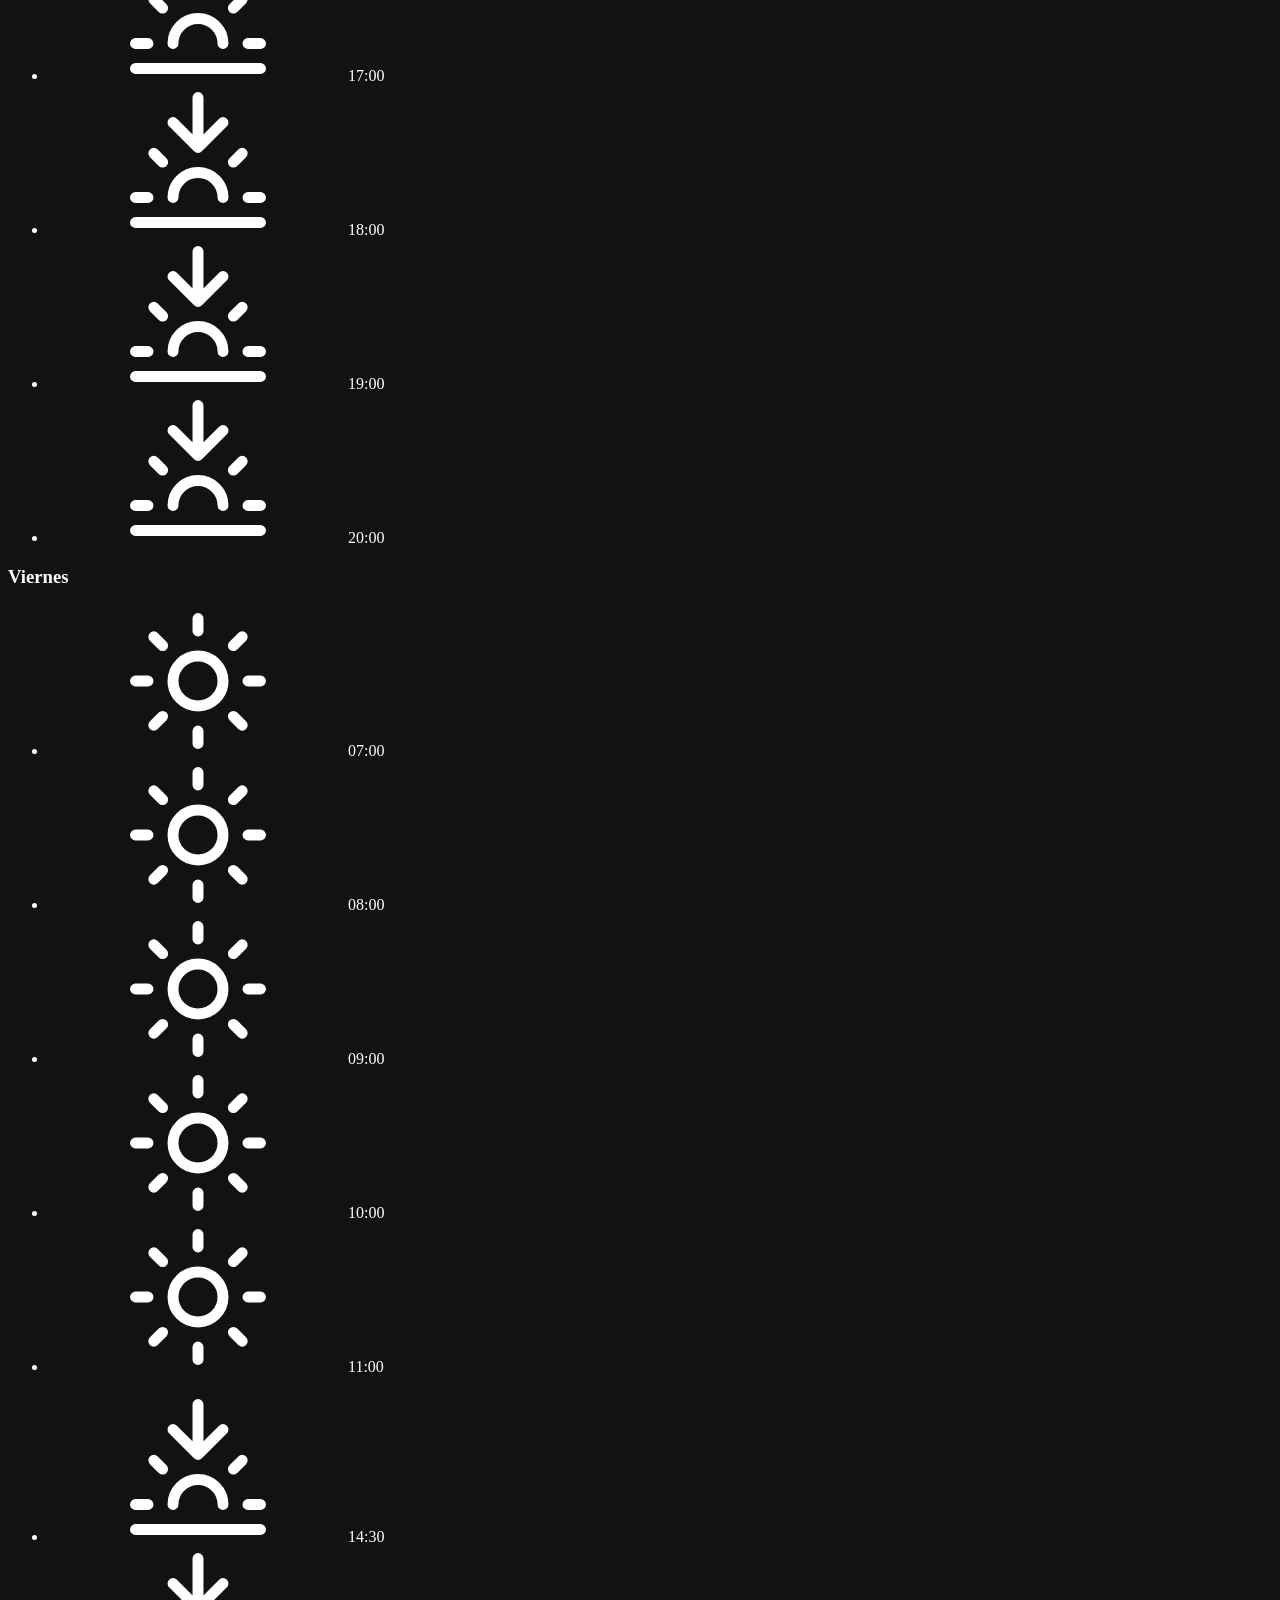
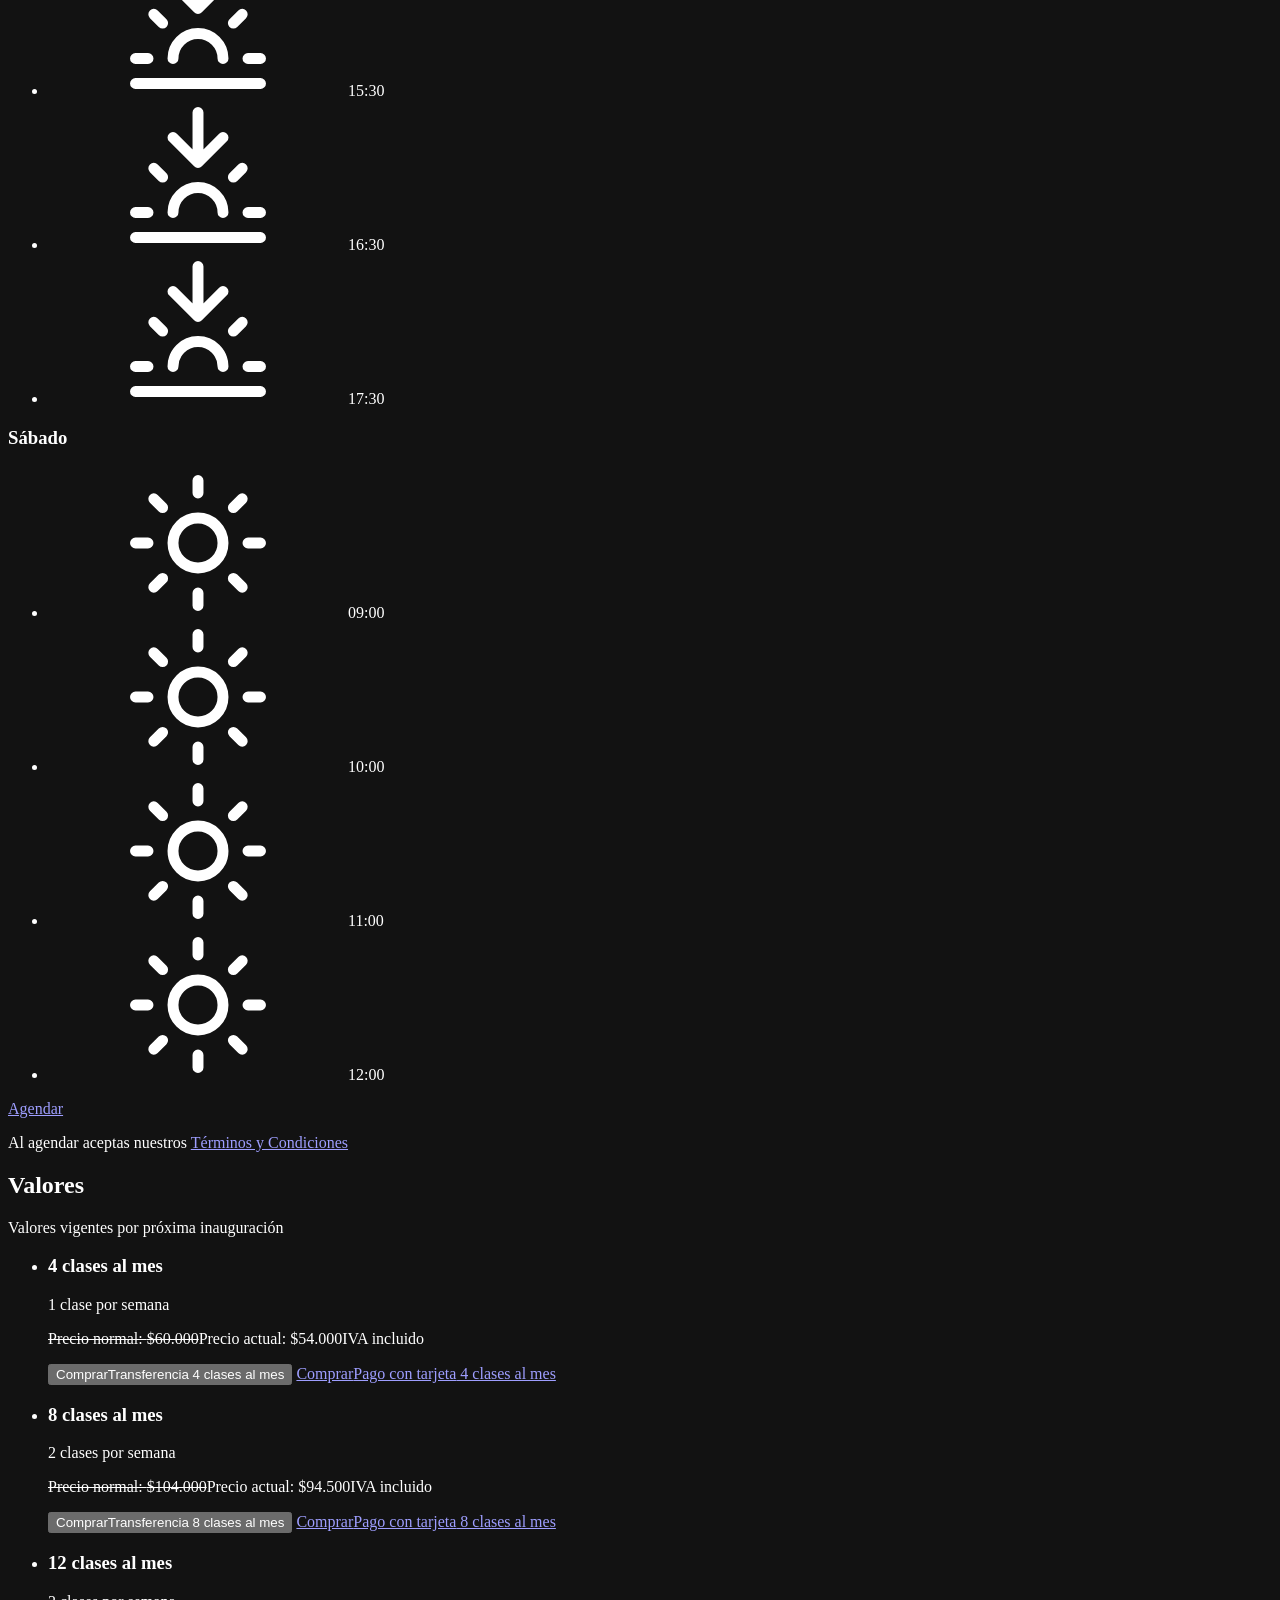
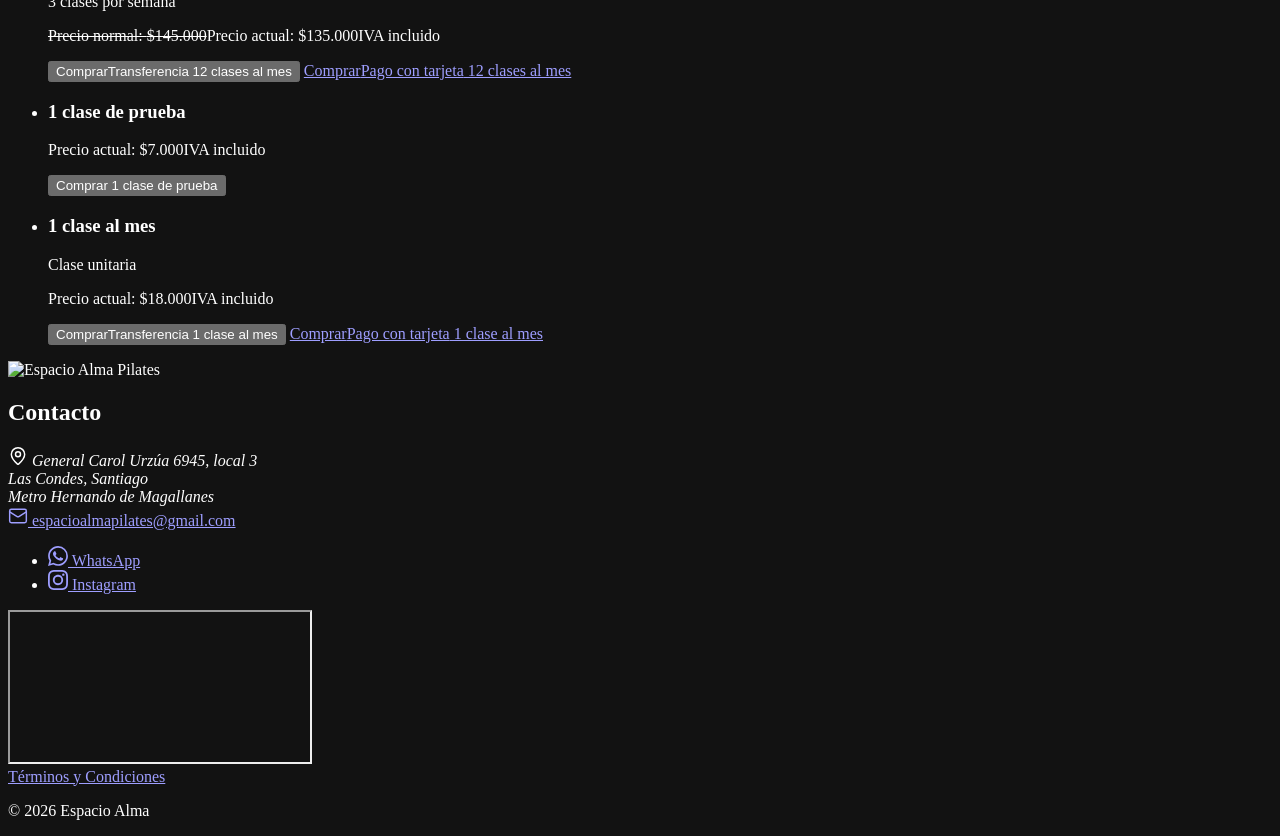
==== commit 21010811: "feat(header): make the header larger" ====
--- a/site/index.html
+++ b/site/index.html
@@ -52,7 +52,7 @@
         <a class="button button--small" href="https://agendapro.com/site/cl/pilatesdemariacarolinajimenez/584762?hide_nearby=true" target="_blank" rel="noopener noreferrer">Agendar</a>
         <button type="button" class="site-header__menu-button" aria-expanded="false" aria-controls="main-menu" aria-label="Menú">
           <!-- Lucide "menu" icon (ISC license) -->
-          <svg viewBox="0 0 24 24" width="24" height="24" fill="none" stroke="currentColor" stroke-width="1.75" stroke-linecap="round" aria-hidden="true"><path d="M4 6h16M4 12h16M4 18h16"/></svg>
+          <svg viewBox="0 0 24 24" width="28" height="28" fill="none" stroke="currentColor" stroke-width="1.75" stroke-linecap="round" aria-hidden="true"><path d="M4 6h16M4 12h16M4 18h16"/></svg>
         </button>
       </div>
     </div>
